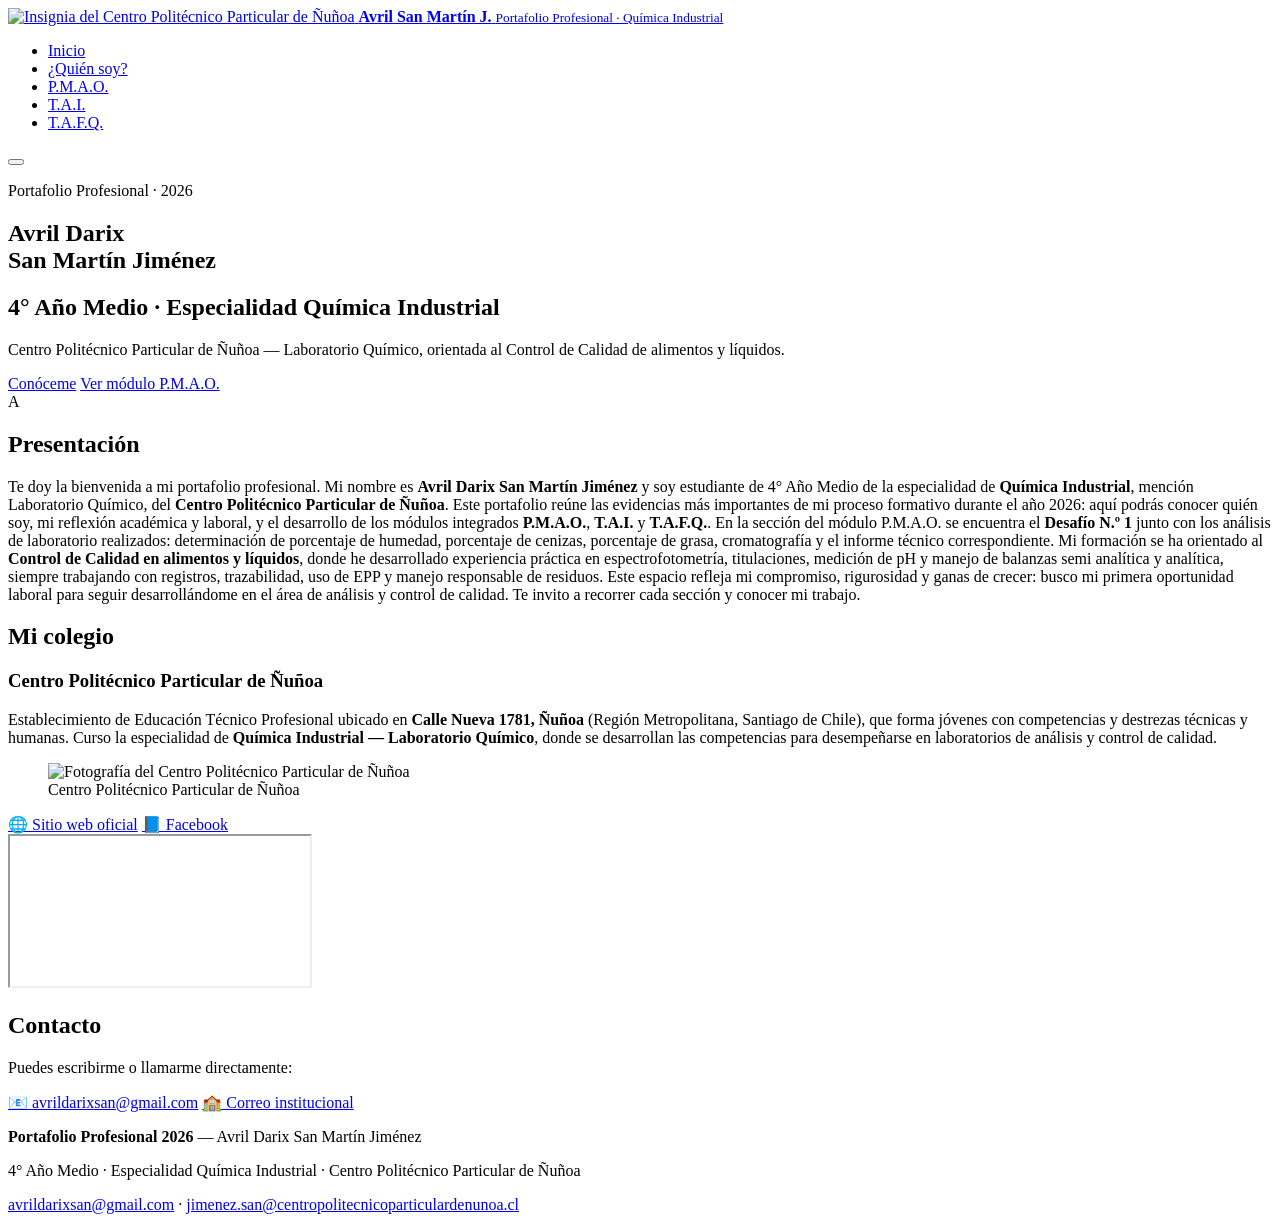
==== index.html @ 2a0cbc5d "Eliminar enlaces telefónicos de contacto en múltiples páginas HTML" ====
<!DOCTYPE html>
<html lang="es">
<head>
  <meta charset="UTF-8">
  <meta name="viewport" content="width=device-width, initial-scale=1.0">
  <meta name="description" content="Portafolio Profesional de Avril Darix San Martín Jiménez — 4° Año Medio, Especialidad Química Industrial, Centro Politécnico Particular de Ñuñoa (2026).">
  <title>Inicio | Portafolio Profesional — Avril San Martín</title>
  <link rel="stylesheet" href="css/styles.css">
</head>
<body>

  <!-- ===== Encabezado: insignia + nombre + menú (Inicio, ¿Quién soy?, P.M.A.O., T.A.I., T.A.F.Q.) ===== -->
  <header class="header">
    <nav class="nav container">
      <a href="index.html" class="nav__brand">
        <img src="assets/img/insignia.png" alt="Insignia del Centro Politécnico Particular de Ñuñoa" class="nav__badge" data-optional>
        <span class="nav__brand-text">
          <strong>Avril San Martín J.</strong>
          <small>Portafolio Profesional · Química Industrial</small>
        </span>
      </a>

      <ul class="nav__menu" id="nav-menu">
        <li><a href="index.html" class="nav__link active">Inicio</a></li>
        <li><a href="quien-soy.html" class="nav__link">¿Quién soy?</a></li>
        <li><a href="pmao.html" class="nav__link">P.M.A.O.</a></li>
        <li><a href="tai.html" class="nav__link">T.A.I.</a></li>
        <li><a href="tafq.html" class="nav__link">T.A.F.Q.</a></li>
      </ul>

      <button class="nav__toggle" id="nav-toggle" aria-label="Abrir menú">
        <span></span><span></span><span></span>
      </button>
    </nav>
  </header>

  <main>
    <!-- ===== Hero ===== -->
    <section class="hero container" id="inicio">
      <div class="hero__content reveal">
        <p class="hero__greeting">Portafolio Profesional · 2026</p>
        <h1 class="hero__title">Avril Darix<br>San Martín Jiménez</h1>
        <h2 class="hero__subtitle">4° Año Medio · Especialidad Química Industrial</h2>
        <p class="hero__description">
          Centro Politécnico Particular de Ñuñoa — Laboratorio Químico,
          orientada al Control de Calidad de alimentos y líquidos.
        </p>
        <div class="hero__buttons">
          <a href="quien-soy.html" class="btn btn--primary">Conóceme</a>
          <a href="pmao.html" class="btn btn--outline">Ver módulo P.M.A.O.</a>
        </div>
      </div>
      <div class="hero__image reveal">
        <!-- Puedes reemplazar este círculo por una foto: <img src="assets/img/avril.jpg" alt="Avril San Martín"> -->
        <div class="hero__avatar" aria-hidden="true">A</div>
      </div>
    </section>

    <!-- ===== Presentación del portafolio (rúbrica: 10 a 20 líneas) ===== -->
    <section class="section container" id="presentacion">
      <h2 class="section__title reveal">Presentación</h2>
      <div class="about article reveal">
        <p>
          Te doy la bienvenida a mi portafolio profesional. Mi nombre es
          <strong>Avril Darix San Martín Jiménez</strong> y soy estudiante de
          4° Año Medio de la especialidad de <strong>Química Industrial</strong>,
          mención Laboratorio Químico, del <strong>Centro Politécnico Particular
          de Ñuñoa</strong>. Este portafolio reúne las evidencias más importantes
          de mi proceso formativo durante el año 2026: aquí podrás conocer quién
          soy, mi reflexión académica y laboral, y el desarrollo de los módulos
          integrados <strong>P.M.A.O.</strong>, <strong>T.A.I.</strong> y
          <strong>T.A.F.Q.</strong>. En la sección del módulo P.M.A.O. se
          encuentra el <strong>Desafío N.º 1</strong> junto con los análisis de
          laboratorio realizados: determinación de porcentaje de humedad,
          porcentaje de cenizas, porcentaje de grasa, cromatografía y el informe
          técnico correspondiente. Mi formación se ha orientado al
          <strong>Control de Calidad en alimentos y líquidos</strong>, donde he
          desarrollado experiencia práctica en espectrofotometría, titulaciones,
          medición de pH y manejo de balanzas semi analítica y analítica, siempre
          trabajando con registros, trazabilidad, uso de EPP y manejo responsable
          de residuos. Este espacio refleja mi compromiso, rigurosidad y ganas de
          crecer: busco mi primera oportunidad laboral para seguir desarrollándome
          en el área de análisis y control de calidad. Te invito a recorrer cada
          sección y conocer mi trabajo.
        </p>
      </div>
    </section>

    <!-- ===== Identidad del colegio (rúbrica: foto, mapa, especialidad, vínculos web/redes) ===== -->
    <section class="section container" id="colegio">
      <h2 class="section__title reveal">Mi colegio</h2>
      <div class="two-col reveal">
        <div class="school-info article">
          <h3>Centro Politécnico Particular de Ñuñoa</h3>
          <p>
            Establecimiento de Educación Técnico Profesional ubicado en
            <strong>Calle Nueva 1781, Ñuñoa</strong> (Región Metropolitana,
            Santiago de Chile), que forma jóvenes con competencias y destrezas
            técnicas y humanas. Curso la especialidad de
            <strong>Química Industrial — Laboratorio Químico</strong>, donde se
            desarrollan las competencias para desempeñarse en laboratorios de
            análisis y control de calidad.
          </p>
          <figure class="figure">
            <img src="assets/img/colegio.jpg" alt="Fotografía del Centro Politécnico Particular de Ñuñoa" data-optional>
            <figcaption>Centro Politécnico Particular de Ñuñoa</figcaption>
          </figure>
          <div class="school-links">
            <a href="https://centropolitecnico.cl/" target="_blank" rel="noopener" class="btn btn--primary">🌐 Sitio web oficial</a>
            <a href="https://www.facebook.com/cppnunoa/" target="_blank" rel="noopener" class="btn btn--outline">📘 Facebook</a>
          </div>
        </div>
        <div>
          <iframe
            class="map-embed"
            src="https://www.google.com/maps?q=Centro+Polit%C3%A9cnico+Particular+de+%C3%91u%C3%B1oa,+Calle+Nueva+1781,+%C3%91u%C3%B1oa,+Santiago&output=embed"
            title="Mapa de ubicación del Centro Politécnico Particular de Ñuñoa"
            loading="lazy"
            allowfullscreen>
          </iframe>
        </div>
      </div>
    </section>

    <!-- ===== Contacto ===== -->
    <section class="section container" id="contacto">
      <h2 class="section__title reveal">Contacto</h2>
      <div class="contact reveal">
        <p>Puedes escribirme o llamarme directamente:</p>
        <div class="contact__links">
          <a href="mailto:avrildarixsan@gmail.com" class="btn btn--primary">📧 avrildarixsan@gmail.com</a>
          <a href="mailto:jimenez.san@centropolitecnicoparticulardenunoa.cl" class="btn btn--outline">🏫 Correo institucional</a>
        </div>
      </div>
    </section>
  </main>

  <!-- ===== Pie de página reglamentario ===== -->
  <footer class="footer">
    <div class="container footer__content">
      <p><strong>Portafolio Profesional 2026</strong> — Avril Darix San Martín Jiménez</p>
      <p>4° Año Medio · Especialidad Química Industrial · Centro Politécnico Particular de Ñuñoa</p>
      <p class="footer__contact">
        <a href="mailto:avrildarixsan@gmail.com">avrildarixsan@gmail.com</a> ·
        <a href="mailto:jimenez.san@centropolitecnicoparticulardenunoa.cl">jimenez.san@centropolitecnicoparticulardenunoa.cl</a>
      </p>
    </div>
  </footer>

  <script src="js/main.js"></script>
</body>
</html>
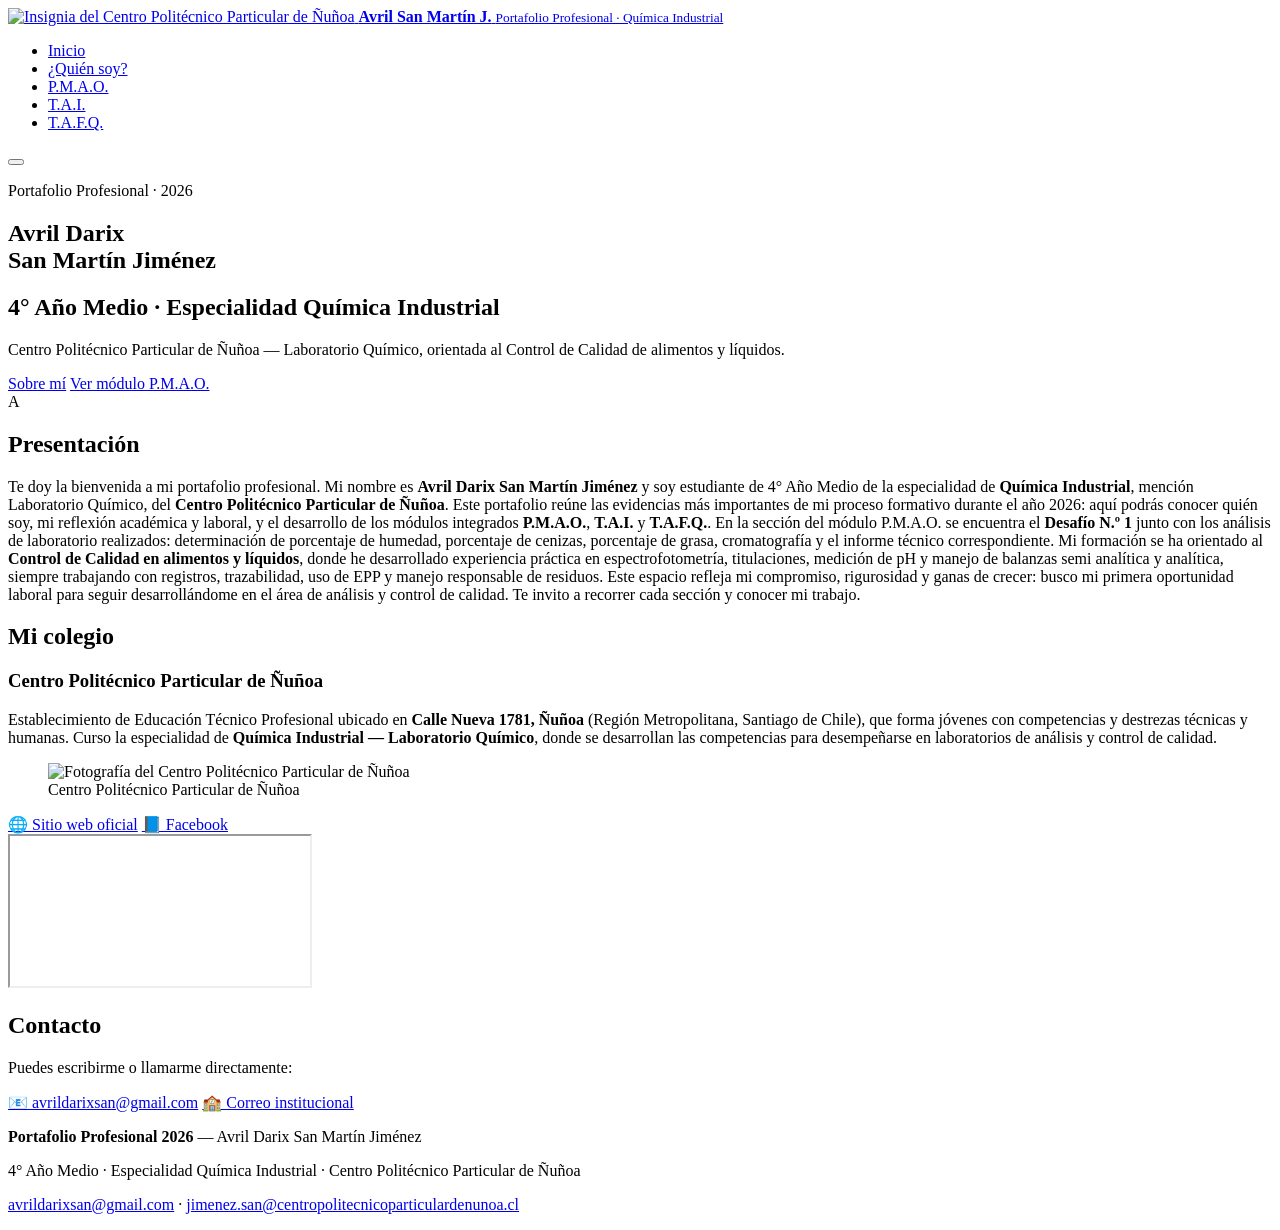
==== commit 99b5b646: "Refactor code structure for improved readability and maintainability" ====
--- a/index.html
+++ b/index.html
@@ -46,7 +46,7 @@
           orientada al Control de Calidad de alimentos y líquidos.
         </p>
         <div class="hero__buttons">
-          <a href="quien-soy.html" class="btn btn--primary">Conóceme</a>
+          <a href="quien-soy.html" class="btn btn--primary">Sobre mí</a>
           <a href="pmao.html" class="btn btn--outline">Ver módulo P.M.A.O.</a>
         </div>
       </div>
